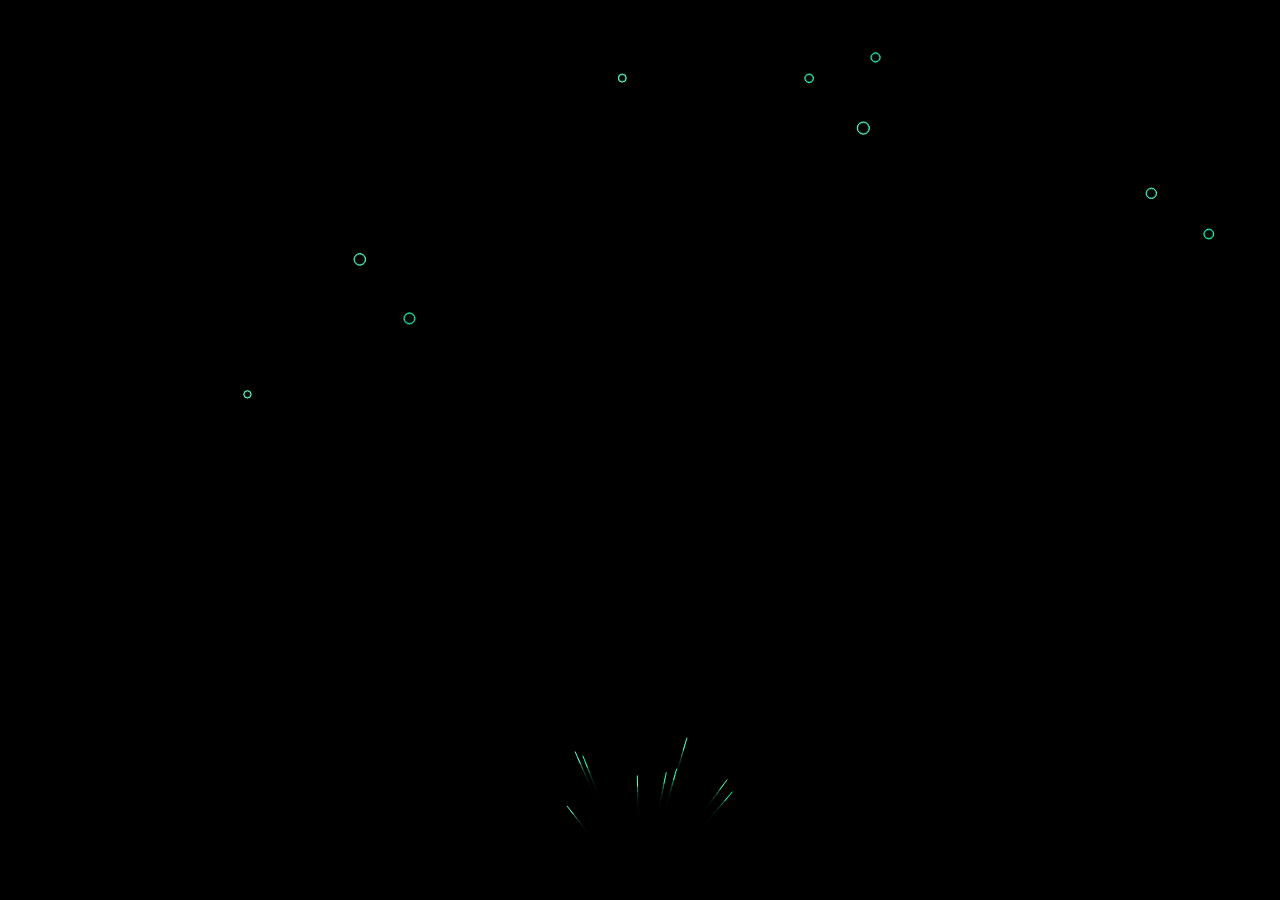
==== canvas烟花/index.html @ 41c26991 "蜡烛和烟花" ====
<!DOCTYPE html>
<html lang="en">

<head>
    <meta charset="UTF-8">
    <meta http-equiv="X-UA-Compatible" content="IE=edge">
    <meta name="viewport" content="width=device-width, initial-scale=1.0">
    <title>Document</title>
    <style>
        * {
            margin: 0;
            padding: 0;
        }

        #canvas {
            /* 默认inline 这个再设置宽高会有滚动条  本来inline不能设置宽高的，他这里生效应该是其他原因*/


            display: block;
            width: 100vw;
            height: 100vh;
            background-color: rgb(0, 0, 0);
        }
    </style>
</head>

<body>
    <canvas id="canvas"></canvas>
</body>

</html>
<script>
    const canvas = document.querySelector('#canvas');
    const ctx = canvas.getContext('2d');
    const cw = window.innerWidth;
    const ch = window.innerHeight;
    canvas.width = cw;
    canvas.height = ch;
    let hue = 120;
    const fireworks = [];
    const particles = [];
    const maxLimit = 8;
    /* 两点间距离 */
    function calculateDistance(sx, sy, dx, dy) {
        return Math.sqrt(Math.pow(dx - sx, 2) + Math.pow(dy - sy, 2));
    }
    /* 生成范围随机树 */
    function random(x, y) {
        return Math.random() * (y - x) + x;
    }
    function createParticles(x,y) {
        const count = random(30,80);
            for (let i = 0; i < count; i++) {
                // 创建一个烟花，起始点在底部中间位置，终点为随机位置
                particles.push(new Particle(x,y))   
            }
           
        }
    class Firework {
        //起点坐标，终点坐标
        constructor(sx, sy, dx, dy) {
            /* 当前位置坐标（时刻更新） */
            this.x = sx;
            this.y = sy;
            /* 起点坐标 */
            this.sx = sx;
            this.sy = sy;
            /* 终点坐标 */
            this.dx = dx;
            this.dy = dy;
            /* 角度 */
            this.angle = Math.atan2(dy - sy, dx - sx);
            /* 速度，加速度 */
            this.speed = 2;
            this.a = 1.03;
            // hsl模式的灰度值，随机一个
            this.hue = random(hue - 20, hue + 20)
            /* 亮度 */
            this.brightness = random(50, 70);
            /* 总距离 */
            this.distanceToTarget = calculateDistance(sx, sy, dx, dy);
            /* 已走距离 */
            this.distanceToCurrent = 0;
            /* 更新队列 */
            /* 因为绘制动态线段要时刻获取最新的坐标和上一个坐标位置，所以弄个队列 新值入队，旧值出队 */
            this.list = [{ sx, sy }, { sx, sy }]

            /* 终点圆的半径 */
            this.targetRadius = 1;
          
        }
        draw() {

            const { sx, sy } = this.list[this.list.length - 1];
            ctx.beginPath();
            ctx.moveTo(sx, sy);
            ctx.lineTo(this.x, this.y);
            ctx.strokeStyle = 'hsl(' + hue + ',100%,' + this.brightness + '%)';//这里要对变量进行拼接
            ctx.stroke();
            ctx.beginPath();
            ctx.arc(this.dx, this.dy, this.targetRadius, 0, Math.PI * 2);
            ctx.stroke();
        }
        update(index) {


            this.speed = this.speed * this.a
            const vx = Math.cos(this.angle) * this.speed;
            //不要写成sign 怪不得角度和终点老不对
            const vy = Math.sin(this.angle) * this.speed;

            this.list.pop();
            this.list.unshift({ sx: this.x, sy: this.y })
            this.distanceToCurrent = calculateDistance(this.sx, this.sy, this.x, this.y);
            if (this.targetRadius < 8) {
                this.targetRadius += 0.3
            } else {
                this.targetRadius = 1
            }

            if (this.distanceToCurrent >= this.distanceToTarget) {
                createParticles(this.dx,this.dy);
                fireworks.splice(index, 1)
                
            } else {
                this.x += vx;
                this.y += vy;
            }
        }
    }
    class Particle {
        constructor(sx, sy) {
            // 当前坐标
            this.x = sx;
            this.y = sy;
            // 角度
            this.angle = random(0, Math.PI * 2);
            // 速度
            this.speed = random(1, 10)
            // 摩擦系数
            this.friction = 0.95
            // 重力加速度
            this.gravity = 1;
            // hsl模式的灰度值，随机一个
            this.hue = random(hue - 20, hue + 20)
            // 亮度
            this.brightness = random(50, 80)
            // 透明度
            this.alpha = 1;
            // 亮度的衰变率
            this.decay = random(0.015, 0.03)
            this.list = [{ sx, sy }, { sx, sy }]
        }
        draw(){
            const { sx, sy } = this.list[this.list.length - 1];
            ctx.beginPath();
            ctx.moveTo(sx, sy);
            ctx.lineTo(this.x, this.y);
            ctx.strokeStyle = 'hsl(' + hue + ',100%,' + this.brightness + '%,'+this.alpha+')';//这里要对变量进行拼接
            ctx.stroke();
        }
        update(index){
          this.speed *= this.friction;
          const vx = this.speed*Math.cos(this.angle);
          const vy = this.speed*Math.sin(this.angle)+this.gravity;
          this.x += vx;
          this.y += vy;
          this.list.pop();
          this.list.unshift({sx:this.x,sy:this.y});
          this.alpha-=this.decay;
          if(this.alpha<=0){
        
          particles.splice(index,1);
    
        }
        }
    }

      
    function run() {
        hue++;
        ctx.fillStyle = 'rgb(0,0,0,0.5)';
        ctx.fillRect(0, 0, cw, ch);
        /* ctx.clearRect(0, 0, cw, ch); */
        let i = fireworks.length;
        let k = particles.length;
        while (i--) {
            fireworks[i].draw();
            fireworks[i].update(i);
        }
        while (k--) {
            particles[k].draw();
            particles[k].update(k);
        }
        if(fireworks.length<=maxLimit){
           
            fireworks.push(new Firework(cw/2,ch,random(0,cw),random(0,ch/2)))
            
        }else{
             
        }
        requestAnimationFrame(run);
    }
    run();
    canvas.addEventListener('mousedown',({pageX,pageY})=>{
        
        let dx = pageX-canvas.offsetLeft;
        let dy = pageY-canvas.offsetTop; 
       
        fireworks.push( new Firework( cw / 2, ch, dx,dy ) )
    })
</script>
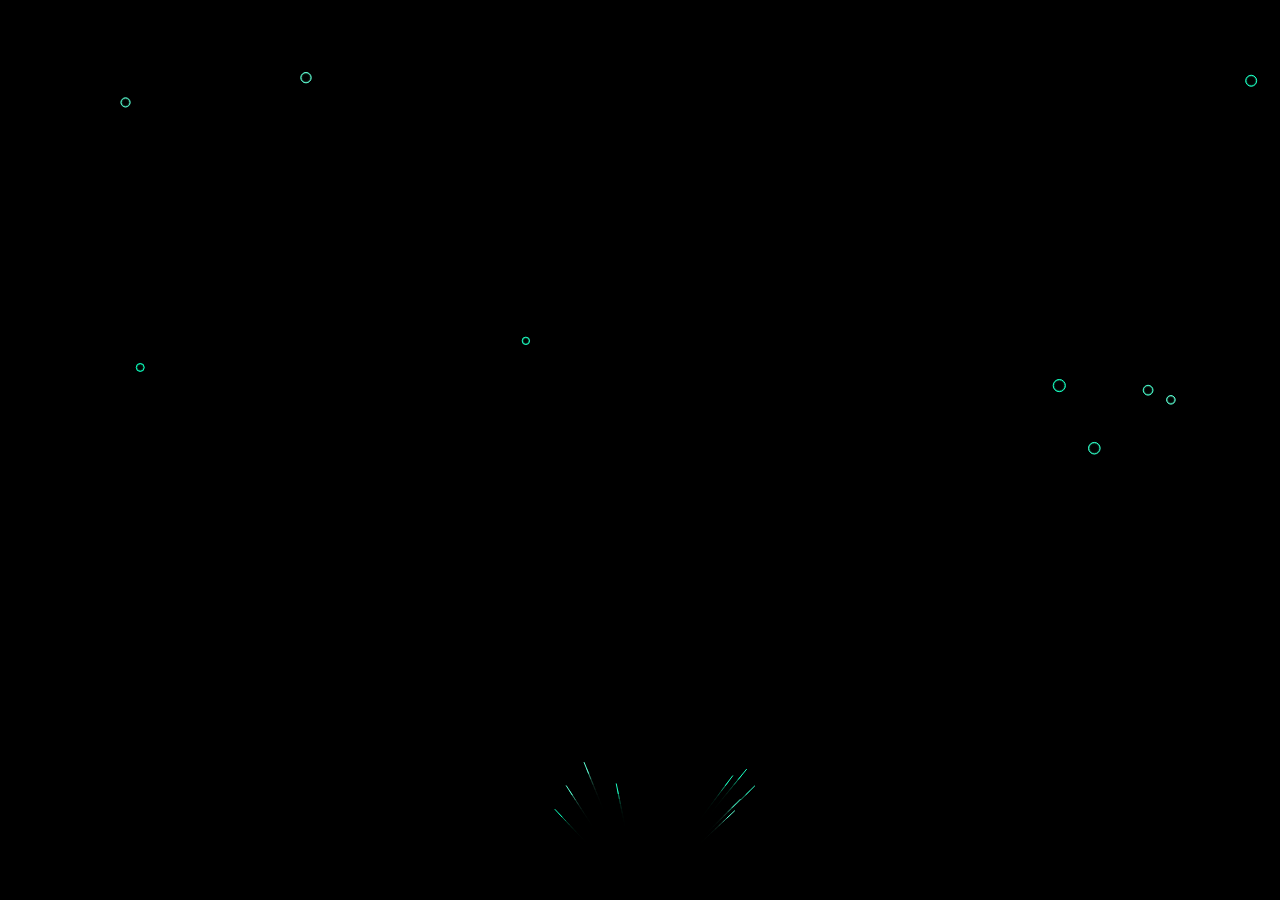
==== commit 0a7780e8: "添加注释" ====
--- a/canvas烟花/index.html
+++ b/canvas烟花/index.html
@@ -37,8 +37,11 @@
     canvas.width = cw;
     canvas.height = ch;
     let hue = 120;
+    //烟花存放点
     const fireworks = [];
+    //爆炸对象存放点
     const particles = [];
+    //一次屏幕最多出现几个烟花
     const maxLimit = 8;
     /* 两点间距离 */
     function calculateDistance(sx, sy, dx, dy) {
@@ -103,21 +106,23 @@
         }
         update(index) {
 
-
+            //加速度公式不是这样，如果要用公式就得获取每秒渲染多少次，然后再除以次数，把s秒单位换成帧
             this.speed = this.speed * this.a
             const vx = Math.cos(this.angle) * this.speed;
             //不要写成sign 怪不得角度和终点老不对
             const vy = Math.sin(this.angle) * this.speed;
-
+            //已经被draw的坐标出队
             this.list.pop();
+            //入队新坐标  保持队列数值新状态
             this.list.unshift({ sx: this.x, sy: this.y })
             this.distanceToCurrent = calculateDistance(this.sx, this.sy, this.x, this.y);
+           
             if (this.targetRadius < 8) {
                 this.targetRadius += 0.3
             } else {
                 this.targetRadius = 1
             }
-
+            // 停止条件判断
             if (this.distanceToCurrent >= this.distanceToTarget) {
                 createParticles(this.dx,this.dy);
                 fireworks.splice(index, 1)
@@ -179,6 +184,7 @@
       
     function run() {
         hue++;
+        //清除画布
         ctx.fillStyle = 'rgb(0,0,0,0.5)';
         ctx.fillRect(0, 0, cw, ch);
         /* ctx.clearRect(0, 0, cw, ch); */
@@ -202,6 +208,7 @@
         requestAnimationFrame(run);
     }
     run();
+    /* 点击生成烟花 */
     canvas.addEventListener('mousedown',({pageX,pageY})=>{
         
         let dx = pageX-canvas.offsetLeft;
